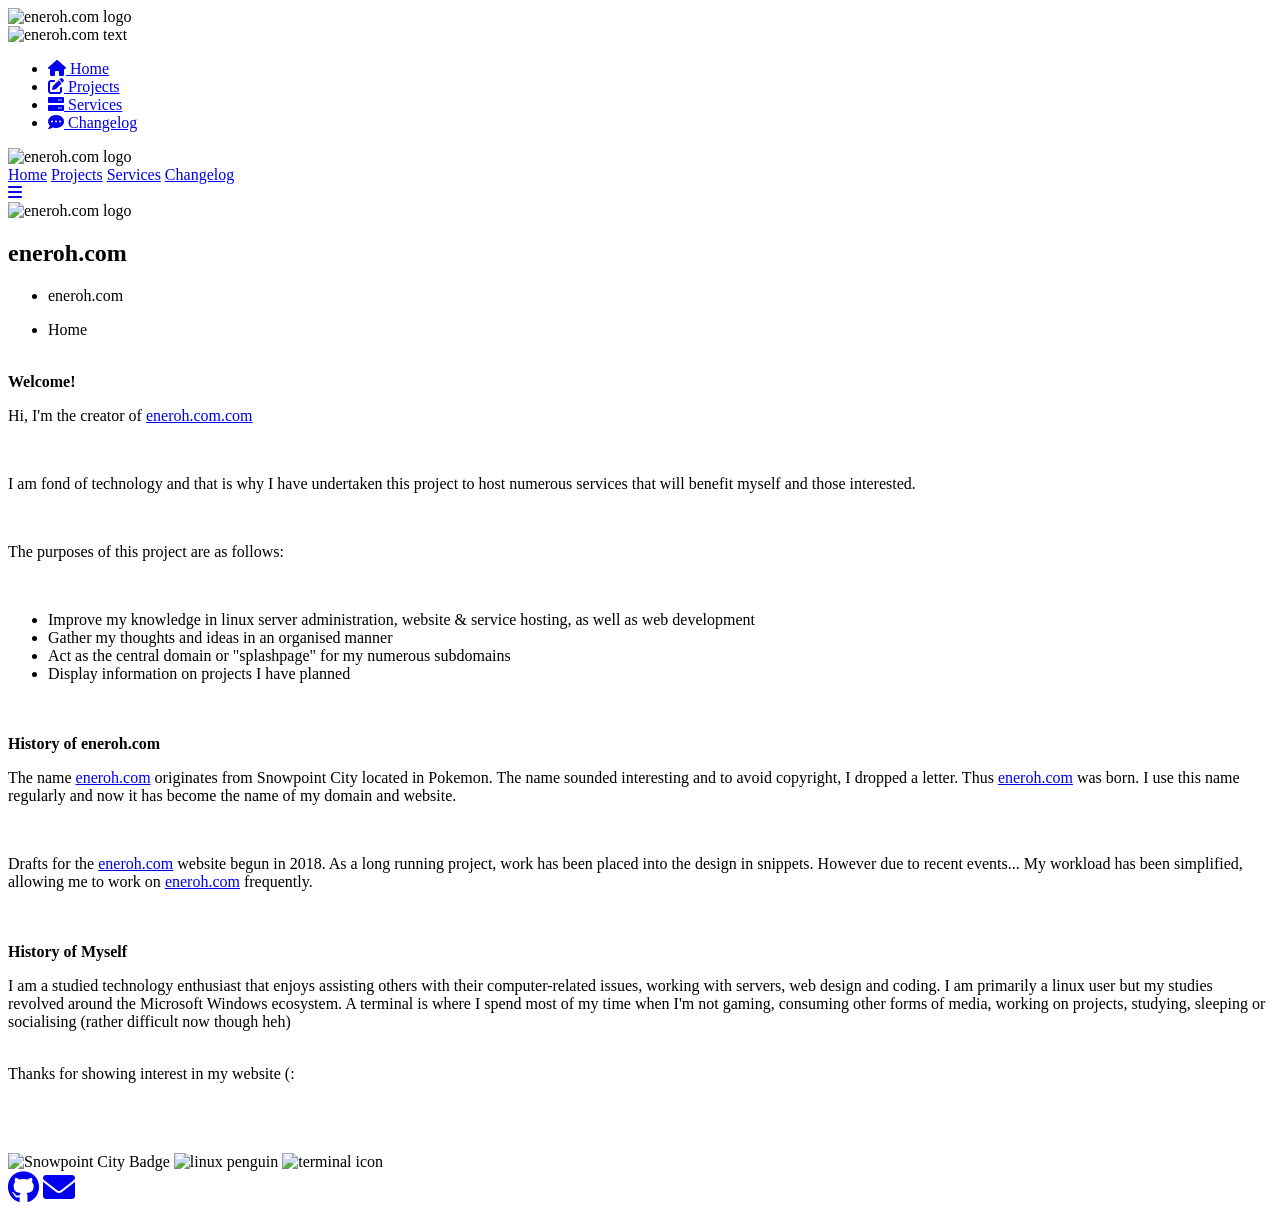
==== index.html @ 797b39be "Update site references from Snopoint to eneroh.com" ====
<!DOCTYPE html>
<html lang=en>
	<head>
		<title>Home | eneroh.com</title>
		<link rel="stylesheet" href="styles/styles.css">
		<link rel="stylesheet" href="https://cdnjs.cloudflare.com/ajax/libs/font-awesome/6.0.0-beta3/css/all.min.css">
		<link rel="icon" type="image/x-icon" href="../images/eneroh.png">
		<meta name="viewport" content="width=device-width, initial-scale=1.0">
	</head>
	<body>
		<section id="intro">
			<div id="parallax">	
				<nav>
					<div class="left">
						<img src="../images/eneroh.png" alt="eneroh.com logo" width="48">
						<div class="navhead">
							<img src="../images/navhead.png" alt="eneroh.com text" width="210">
						</div>
					</div>
					<div class="right">
						<ul>
							<li><a class="current" href="#">
							<i class="fa-solid fa-house"></i> Home</a></li>
							<li><a href="/projects">
							<i class="fa-solid fa-pen-to-square"></i> Projects</a></li>
							<li><a href="/services">
							<i class="fa-solid fa-server"></i> Services</a></li>
							<li><a href="/changelog">
							<i class="fa-solid fa-comment-dots"></i> Changelog</a></li>
						</ul>
					</div>
				</nav>
				<div class="navcont">
					<div class="navmain">
						<div class="navlogo">
							<img src="../images/eneroh.png" alt="eneroh.com logo" width="45">
						</div>
						<div id="navitems">
							<a href="/index" class="active">Home</a>
							<a href="/projects">Projects</a>
							<a href="/services">Services</a>
							<a href="/changelog">Changelog</a>
						</div>
					<a href="javascript:void(0);" class="icon" onclick="myFunction()">
						<i class="fa-solid fa-bars"></i>
					</a>
					</div>
				</div>
				<div id="header">
					<div class="logo"><img src="../images/eneroh.png" alt="eneroh.com logo" width="100" ></div>
					<div class="heading"><h1>eneroh.com</h1></div>
					<div class="subheading"></div>
				</div>
			</div>
		</section>
		<section id="info">
			<div id="infomain">
				<div class="pagehead">
					<div class="pageleft"><ul><li>eneroh.com</li></ul></div>
					<div class="pageright"><ul><li>Home</li></ul></div>
				</div>
				<br>
				<div class="infoleft">
					<div class="infohead"><b>Welcome!</b></div>
					<div class="infobody"><p>Hi, I'm the creator of <a class="emphasis" href="#">eneroh.com.com</a></p>
					<br><p>I am fond of technology and that is why I have undertaken this project
					to host numerous services that will benefit myself and those interested.</p>
					<br><p>The purposes of this project are as follows:</p><br>
					<ul>
						<li>Improve my knowledge in linux server administration, website & service hosting, as well as web development
						</li>
						<li>Gather my thoughts and ideas in an organised manner
						</li>
						<li>Act as the central domain or "splashpage" for my numerous subdomains
						</li>
						<li>Display information on projects I have planned
						</li>
					</ul>
					</div>
					<br><br>
					<div class="infohead"><b>History of eneroh.com</b></div>
					<div class="infobody"><p>The name <a class="emphasis" href="#">eneroh.com</a> originates from Snowpoint City located in 
					Pokemon. The name sounded
					interesting and to avoid copyright, I dropped a letter. 
					Thus <a class="emphasis" href="#">eneroh.com</a> was born.
					I use this name regularly and now it has become the name of my domain
					and website.</p>
					<br>
					<p>Drafts for the <a class="emphasis" href="#">eneroh.com</a> website begun in 2018. 
					As a long running project, work has been placed into the design in snippets. However due to 
					recent events... My workload has been
					simplified, allowing me to work on <a class="emphasis" href="#">eneroh.com</a> frequently.</p>
					</div><br><br>
					<div class="infohead"><b>History of Myself</b></div>
					<div class="infobody"><p>I am a studied technology enthusiast that enjoys assisting 
					others with their computer-related issues, working with servers, web design and coding.
					I am primarily a linux user but my studies revolved around the Microsoft Windows
					ecosystem. A terminal is where I spend most of my time when I'm not 
					gaming, consuming other forms of media, working on projects, studying, 
					sleeping or socialising (rather difficult now though heh)
					<br><br>
					<p>Thanks for showing interest in my website (:</p>
					</div>
				</div>
				<div class="infobottom">
					<br><br><br>
					<img src="../images/badge.png" alt="Snowpoint City Badge" width="130">
					<img src="../images/linux.png" alt="linux penguin" width="130">
					<img class="hiddenpic" src="../images/terminal.png" alt="terminal icon" width="130">
				</div>
			</div>
			<footer>
				<div class="footer">
					<a class="icon" href="https://github.com/Eneroh"><i class="fa-brands fa-github fa-2x" aria-hidden="true"></i></a>
					<a class="icon" href="mailto:kaolininduce@gmail.com"><i class="fa-solid fa-envelope fa-2x" aria-hidden="true"></i></a>
				</div>
			</footer>
		</section>
<script>
function myFunction() {
  var x = document.getElementById("navitems");
  if (x.style.display === "block") {
    x.style.display = "none";
    } else {
    x.style.display = "block";
  }
}
</script>
	</body>
</html>
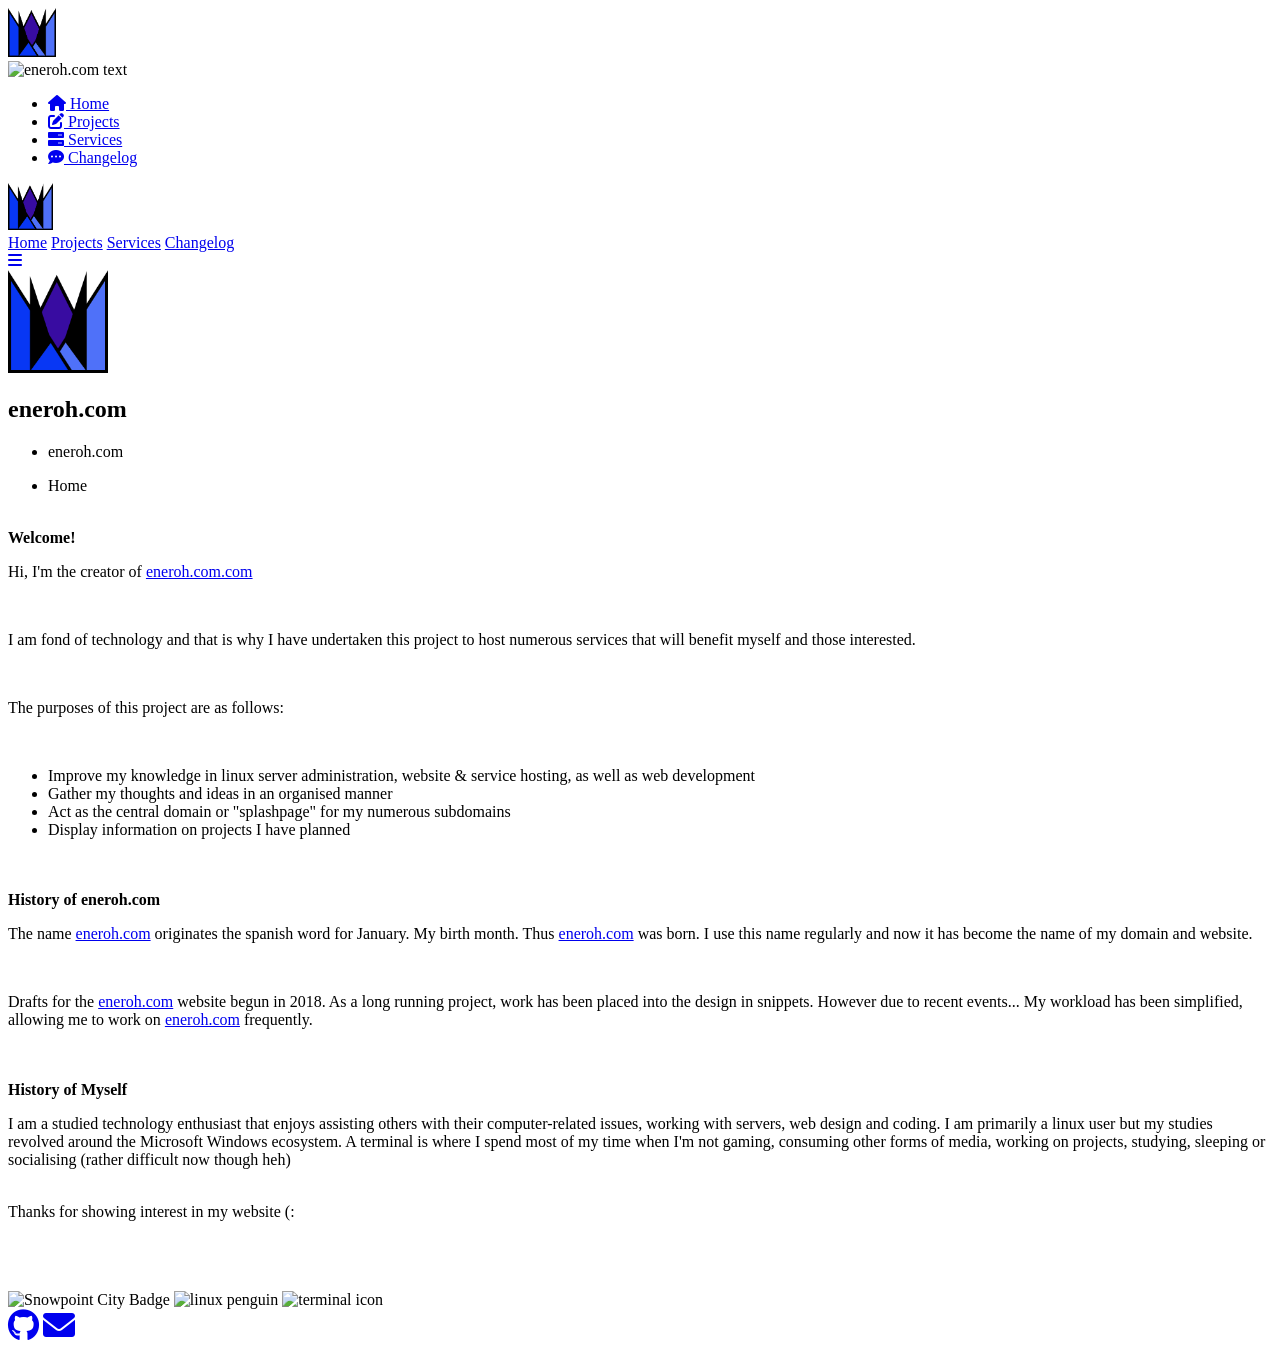
==== commit b5d844a7: "Update index.html" ====
--- a/index.html
+++ b/index.html
@@ -79,12 +79,9 @@
 					</div>
 					<br><br>
 					<div class="infohead"><b>History of eneroh.com</b></div>
-					<div class="infobody"><p>The name <a class="emphasis" href="#">eneroh.com</a> originates from Snowpoint City located in 
-					Pokemon. The name sounded
-					interesting and to avoid copyright, I dropped a letter. 
+					<div class="infobody"><p>The name <a class="emphasis" href="#">eneroh.com</a> originates the spanish word for January. My birth month.
 					Thus <a class="emphasis" href="#">eneroh.com</a> was born.
-					I use this name regularly and now it has become the name of my domain
-					and website.</p>
+					I use this name regularly and now it has become the name of my domain and website.</p>
 					<br>
 					<p>Drafts for the <a class="emphasis" href="#">eneroh.com</a> website begun in 2018. 
 					As a long running project, work has been placed into the design in snippets. However due to 
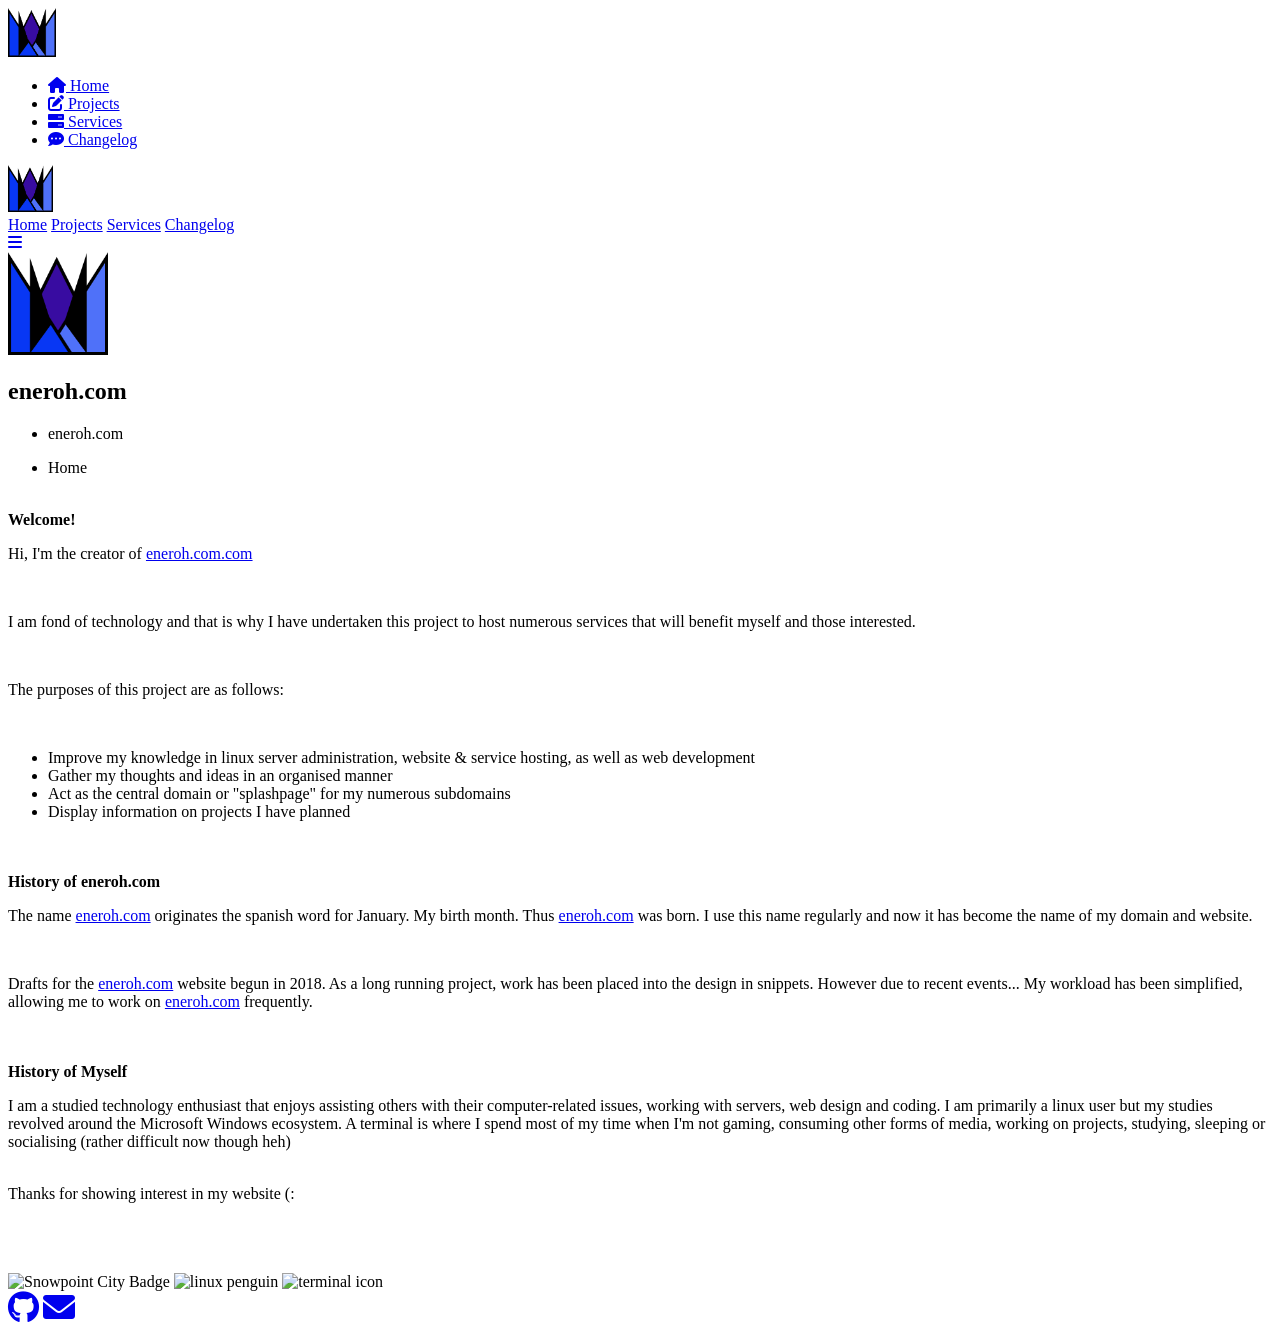
==== commit 8231a6fd: "Update index.html" ====
--- a/index.html
+++ b/index.html
@@ -13,9 +13,9 @@
 				<nav>
 					<div class="left">
 						<img src="../images/eneroh.png" alt="eneroh.com logo" width="48">
-						<div class="navhead">
+						<!--<div class="navhead">
 							<img src="../images/navhead.png" alt="eneroh.com text" width="210">
-						</div>
+						</div>-->
 					</div>
 					<div class="right">
 						<ul>
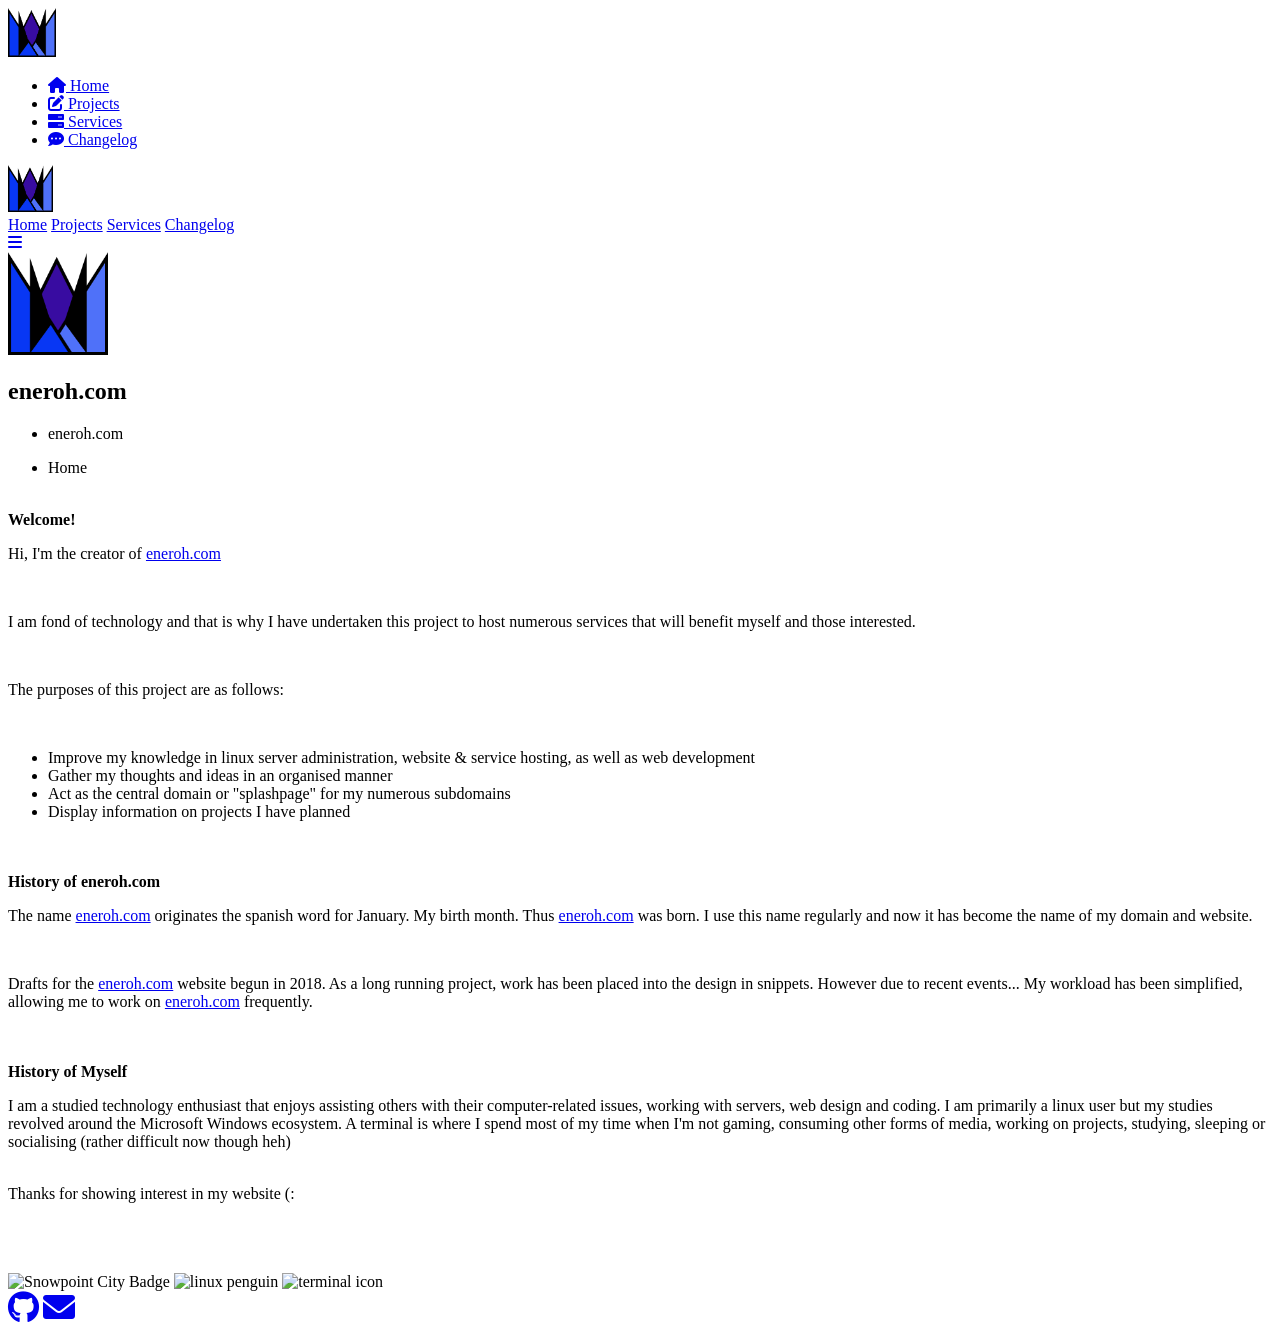
==== commit 268c4521: "Update index.html" ====
--- a/index.html
+++ b/index.html
@@ -62,7 +62,7 @@
 				<br>
 				<div class="infoleft">
 					<div class="infohead"><b>Welcome!</b></div>
-					<div class="infobody"><p>Hi, I'm the creator of <a class="emphasis" href="#">eneroh.com.com</a></p>
+					<div class="infobody"><p>Hi, I'm the creator of <a class="emphasis" href="#">eneroh.com</a></p>
 					<br><p>I am fond of technology and that is why I have undertaken this project
 					to host numerous services that will benefit myself and those interested.</p>
 					<br><p>The purposes of this project are as follows:</p><br>
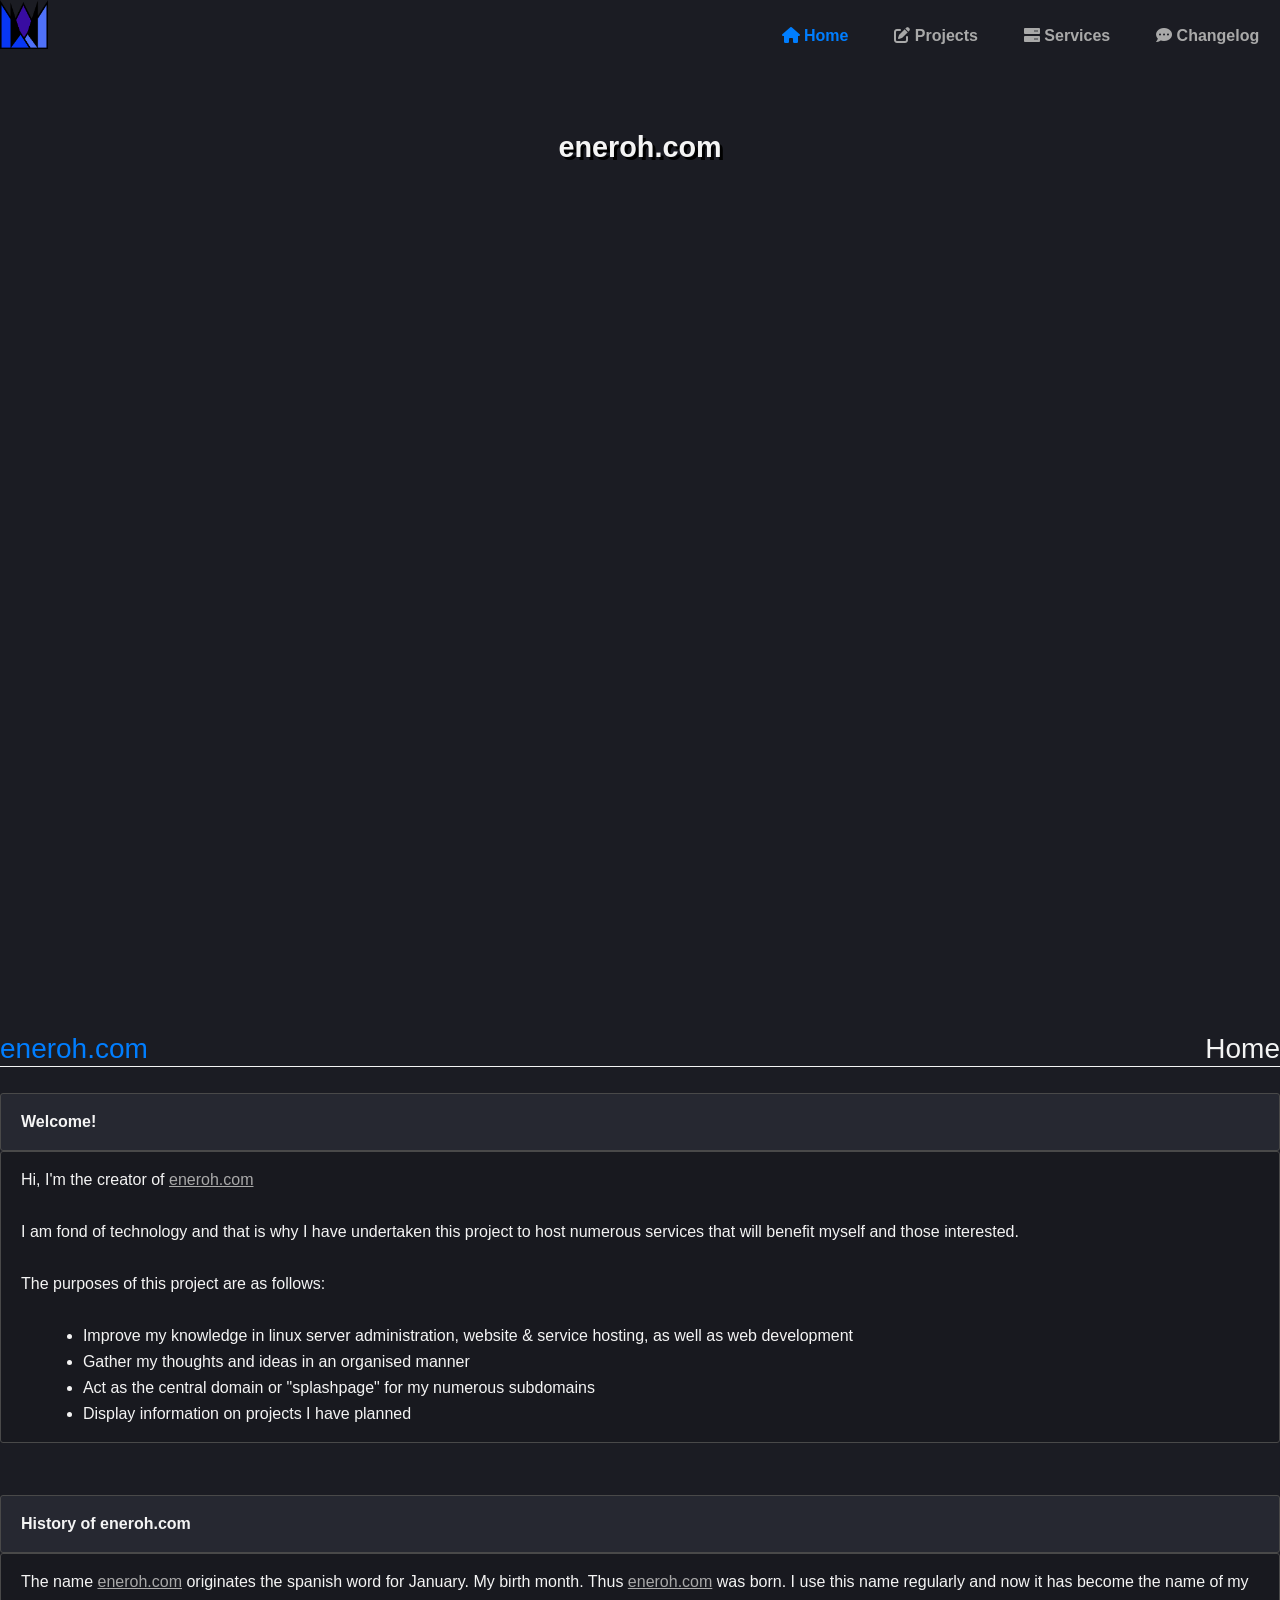
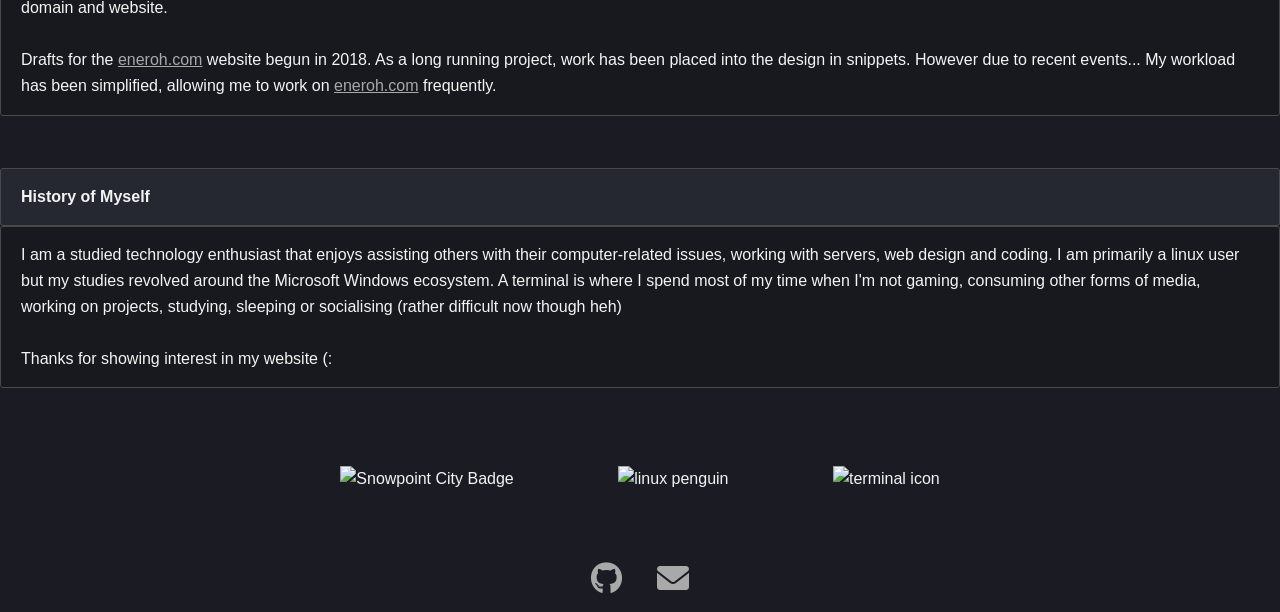
==== commit 6d7c31dd: "Update index.html" ====
--- a/index.html
+++ b/index.html
@@ -47,7 +47,7 @@
 					</div>
 				</div>
 				<div id="header">
-					<div class="logo"><img src="../images/eneroh.png" alt="eneroh.com logo" width="100" ></div>
+					<!--<div class="logo"><img src="../images/eneroh.png" alt="eneroh.com logo" width="100" ></div>-->
 					<div class="heading"><h1>eneroh.com</h1></div>
 					<div class="subheading"></div>
 				</div>
--- a/styles/styles.css
+++ b/styles/styles.css
@@ -0,0 +1,880 @@
+/* styles.css */
+
+/*@import url('https://fonts.googleapis.com/css2?family=Lato&display=swap');*/
+
+* {
+	margin: 0;
+	padding: 0;
+	border: 0;
+	vertical-align: baseline;
+	background: transparent;
+	font-family: sans-serif;
+}
+
+/*@font-face {
+	font-family: test;
+	src: url(../fonts/BebasNeue-Regular.woff);
+}*/
+
+body {
+	background-color: #1b1c23;
+	color: #f4f4f4;
+	line-height: 1.628;
+}
+
+/* page specific ids */
+
+h1 {
+	color: #f4f4f4;
+	text-align: center;
+}
+
+h2 {
+	color: #007eff;
+}
+
+table {
+	width: 100%;
+}
+
+hr {
+	border-bottom: 2px solid #f4f4f4;
+	margin: 16px auto;
+	width: 50px;
+}
+
+
+hr:not([size]) {
+	height: 1px;
+}
+
+td {
+	
+}
+
+table.cltabcus:nth-child(even) {
+	background-color: #1b1e4b;
+	text-align: center;
+	border: 1px solid black;
+}
+
+table.cltabcus:nth-child(odd) {
+	text-align: center;
+	border: 1px solid black;
+}
+
+#intro {
+	color: #f4f4f4;
+	height: 100%;
+	width: auto;
+}
+
+#info {
+	color: #f4f4f4;
+	height: 100%;
+	width: auto;
+}
+
+#changelog {
+	color: #f4f4f4;
+	height: 100%;
+	width: auto;
+}
+
+#projects {
+	color: #f4f4f4;
+	height: 100%;
+	width: auto;
+}
+
+#services {
+	color: #f4f4f4;
+	height: 100%;
+	width: auto;
+}
+
+
+#contact {
+	color: #f4f4f4;
+	height: 100%;
+	width: auto;
+}
+
+/* nav bar in all its glory */
+
+nav {
+	background-color: #1b1c23;
+	color: #f4f4f4;
+	padding-left: 20%;
+	padding-right: 20%;
+	position: relative;
+	height: 60px;
+	width: auto;
+	list-style-type: none;
+}
+
+nav li {
+	display: inline;
+	font-weight: bold;
+}
+
+nav a:link {
+	border-radius: 5%;
+	margin: 0 1%;
+	padding: 15px;
+	font-size: 100%;
+	color: #a9a9a9;
+	text-decoration: none;
+}
+
+nav a:link:hover {
+	/*background-color: #007eff;*/
+	color: #f4f4f4;
+	transition: color 0.5s ease-out, box-shadow 0.5s ease-out;
+}
+
+nav .left {
+	display: inline;
+	position: absolute;
+	width: 285px;
+	float: left;
+}
+
+nav .right {
+	float: right;
+	padding-top: 22.5px;	
+	width: 575px;
+	text-align: right;
+}
+
+nav .navhead {
+	padding-left: 2%;
+	width: auto;
+	height: auto;
+	display: inline;
+}
+
+/* smart device nav bar */
+
+.navcont {
+	height: auto;
+	width: auto;
+	color: white;
+	display: none;
+}
+
+.navmain {
+	overflow: hidden;
+	background-color: #1b1c23;
+	position: relative;
+
+}
+
+.navmain #navitems {
+	display: none;
+}
+
+.navmain a.icon {
+	background: #000;
+	display: block;
+	position: absolute;
+	right: 0;
+	top: 0;
+}
+
+.navmain a {
+	color: #a9a9a9;
+	padding: 14px 16px;
+	text-decoration: none;
+	font-size: 16px;
+	display: block;
+}
+
+.navmain a:hover {
+	background-color: #f4f4f4; 	
+	color: #f4f4f4;
+	transition: color 0.5s ease-out, box-shadow 0.5s ease-out;
+}
+
+.navmain a:hover:not(.active) {
+	background-color: #a9a9a9;
+	color: #1b1c23;
+
+}
+
+.active {
+  background-color: #000;
+  color: #000;
+}
+
+.navmain a:visited {
+	color: #f4f4f4;	
+}
+
+.navlogo {
+	padding-left: 2%;
+}
+
+/* breadcrumb navigation */
+
+ul.breadcrumb {
+  padding: 10px 16px;
+  list-style: none;
+  background-color: #18191f;
+  border: 1px solid #494949;
+  border-radius: 3px;
+}
+
+ul.breadcrumb li {
+  display: inline;
+  font-size: 18px;
+}
+
+ul.breadcrumb li+li:before {
+  padding: 8px;
+  color: #f4f4f4;
+  content: "/\00a0";
+}
+
+ul.breadcrumb li a {
+  color: #0275d8;
+  text-decoration: none;
+}
+
+ul.breadcrumb li a:hover {
+  color: #01447e;
+  text-decoration: underline;
+}
+
+/* index related ids and classes */
+
+#parallax {
+	height: 1000px;
+	width: 100%;
+	background-image: url("../images/parallax.jpg");
+	background-attachment: fixed;
+	background-position: center;
+	background-repeat: no-repeat;
+	background-size: cover;
+}
+
+#header {
+	padding-top: 5%;
+	height: auto;
+	width: auto;
+}
+
+.logo {
+	text-align: center;
+}
+
+.heading {
+	height: 10%;
+	width: 100%;
+	text-align: center;
+	text-shadow: 3px 3px #000;
+	font-size: 120%;
+}
+
+.subheading {
+
+}
+
+/* Universal classes */
+
+.pagehead {
+	border-bottom: 1px solid #f4f4f4;
+	height: auto;
+	width: 100%;
+	list-style-type: none;
+	padding-bottom: 40px;
+	margin-right: 10%;
+}
+
+.pageleft ul {
+	color: #007eff;
+	font-size: 175%;
+	float: left;
+	list-style: none;
+}
+
+.pageright ul {
+	color: #f4f4f4;
+	font-size: 175%;
+	float: right;
+	list-style: none;
+}
+
+.infohead {
+	border: 1px solid #494949;
+	background-color: #262831;
+	border-radius: 3px;
+	display: block;
+	height: 100%;
+	width: auto;
+	padding: 15px 20px;
+}
+
+.infobody {
+	background-color: #18191f;
+	border: 1px solid #494949;
+	border-radius: 3px;
+	display: block;
+	padding: 15px 20px;
+}
+
+.infobody ul {
+	padding-left: 5%;
+}
+
+footer {
+	height: 50px;
+	width: 100%;
+	padding-top: 20px;
+	vertical-align: middle;
+	text-align: center;
+}
+
+footer a.icon {
+	padding: 15px;
+	color: #a9a9a9;
+}
+
+footer a:hover {
+	color: #f4f4f4;
+	transition: color 0.5s ease-out, box-shadow 0.5s ease-out;
+}
+
+a.emphasis {
+	color: #a9a9a9;
+}
+
+/* info classes */
+
+#infomain {
+	padding-top: 2%;
+	padding-left: 20%;
+	padding-right: 20%;
+	height: auto;
+	width: auto;
+}
+
+.infotop {
+	height: 100%;
+	width: 100%;
+}
+
+.infobottom {
+	height: 100%;
+	width: 100%;
+	text-align: center;
+	vertical-align: middle;
+	padding-bottom: 50px;
+}
+
+.infobottom img {
+	padding-left: 50px;
+	padding-right: 50px;
+}
+
+/* Changelog classes */
+
+#clmain {
+	padding-top: 2%;
+	padding-left: 20%;
+	padding-right: 20%;
+	padding-bottom: 5%;
+	height: auto;
+	width: auto;
+}
+
+#cltable {
+	display: block;
+	width: 100%;
+}
+
+.cltabcus {
+	display: block;
+	empty-cells: hide;
+	width: 100%;
+}
+
+table.cltabcus tr, table.cltabcus td, table.cltabcus tbody {
+	display: block;
+}
+
+table.cltabcus td {
+	padding-top: 1%;
+	padding-bottom: 1%;
+}
+
+/* Projects classes */
+
+#projmain {
+	padding-top: 2%;
+	padding-left: 20%;
+	padding-right: 20%;
+	padding-bottom: 5%;
+	height: auto;
+	width: auto;
+}
+
+/* Services classes */
+
+#servmain {
+	padding-top: 2%;
+	padding-left: 20%;
+	padding-right: 20%;
+	padding-bottom: 5%;
+	height: auto;
+	width: auto;
+}
+
+/*#servtable {
+	display: block;
+	width: 100%;
+}*/
+
+table.servtab {
+	height: 100%;
+	width: 99.5%;	
+	table-layout: fixed;
+}
+
+table.servtab th, table.servtab tr, table.servtab td, table.servtab tbody {
+	vertical-align: middle;
+}
+
+table.servtab td {
+	padding-top: 1%;
+	padding-bottom: 1%;
+}
+
+/*#servleft {
+	text-align: right;
+	float: left;
+	width: 9%;
+	height: 100%;
+	display: inline;
+}
+
+#servright {
+	text-align: left;
+	float: right;
+	width: 90.5%;
+	height: 100%;
+	display: inline;
+}*/
+
+/* Contact classes */
+
+#contmain {
+	padding-top: 2%;
+	padding-left: 20%;
+	padding-right: 20%;
+	padding-bottom: 5%;
+	height: auto;
+	width: auto;
+}
+
+/* The form, oh yeah baby */
+
+.form {
+  border-radius: 5px;
+  padding: 20px;
+}
+
+.form label {
+	font-weight: bold;
+}
+
+input[type=text], select, textarea {
+  width: 100%;
+  padding: 12px; 
+  border: 1px solid #494949;
+  border-radius: 4px;
+  box-sizing: border-box;
+  margin-top: 6px;
+  margin-bottom: 16px;
+  resize: vertical;
+  color: #f4f4f4;
+  background-color: #1b1c23;
+}
+
+input[type=email], select, textarea {
+  width: 100%;
+  padding: 12px; 
+  border: 1px solid #494949;
+  border-radius: 4px;
+  box-sizing: border-box;
+  margin-top: 6px;
+  margin-bottom: 16px;
+  resize: vertical;
+  color: #f4f4f4;
+  background-color: #1b1c23;
+}
+
+
+input[type=submit] {
+  background-color: #007eff;
+  color: #f4f4f4;
+  padding: 12px 20px;
+  border: none;
+  border-radius: 4px;
+  cursor: pointer;
+}
+
+input[type=submit]:hover {
+  background-color: #0065CC;
+  color: #000;
+}
+
+/* Hyperlink related items */
+
+li a:hover:not(.current) {
+  /*background-color: #555;*/
+  color: #007eff;
+}
+
+li a.current {
+  /*background-color: #007eff;*/
+  color: #007eff;
+}
+
+infobody a:link {
+	color: #f4f4f4;
+	text-decoration: none;
+	outline: 0;
+}
+
+servtab a:link {
+	outline: 0;
+}
+
+a:active {
+	color: #f4f4f4;
+	text-decoration: none;
+}
+
+/*a:hover {
+	color: #007eff;
+}*/
+
+/*a:visited {
+	color: #f4f4f4;	
+}*/
+
+a.emphasis:hover {
+	color: #f4f4f4;
+	transition: color 0.5s ease-out, box-shadow 0.5s ease-out;	
+}
+
+/* Resizing options */
+
+@media screen and (max-width:1414px) {
+	
+	nav {
+		padding-left: 0;
+		padding-right: 0;
+	}
+	
+	nav .navhead {
+		display: none;
+	}
+	
+	navhead {
+		display: none;
+	}
+	
+	nav .left {
+		width: 0px;
+		left: 0;
+	}
+	
+	nav .right {
+		width:	575px;
+	}
+	
+	#infomain {
+		width: 100%;
+		padding-left: 0%;
+		padding-right: 0%;	
+	}
+
+	.infoleft {
+		width: 100%;
+	}
+	
+	.inforight {
+		width: 100%;
+		padding-top: 0%;
+	}
+	
+	#projmain {
+		width: 100%;
+		padding-left: 0%;
+		padding-right: 0%;
+	}
+
+	#servmain {
+		width: 100%;
+		padding-left: 0%;
+		padding-right: 0%;
+	}
+
+	#clmain {
+		width: 100%;
+		padding-left: 0%;
+		padding-right: 0%;
+	}
+	
+	#contmain {
+		width: 100%;
+		padding-left: 0%;
+		padding-right: 0%;
+	}
+}
+
+@media screen and (max-width:992px) {
+
+	.navlogo {
+		width: 100%;
+		padding-left: 0%;
+		
+	}
+
+	nav {
+		display: none;
+	}
+	
+	.navcont {
+		display: block;
+	}
+
+	#infomain {
+		width: 100%;
+		padding-left: 0%;
+		padding-right: 0%;	
+	}
+
+	.infoleft {
+		width: 100%;
+	}
+	
+	.inforight {
+		width: 100%;
+		padding-top: 0%;
+	}
+	
+	#projmain {
+		width: 100%;
+		padding-left: 0%;
+		padding-right: 0%;
+	}
+
+	#servmain {
+		width: 100%;
+		padding-left: 0%;
+		padding-right: 0%;
+	}
+
+	#clmain {
+		width: 100%;
+		padding-left: 0%;
+		padding-right: 0%;
+	}
+	
+	#contmain {
+		width: 100%;
+		padding-left: 0%;
+		padding-right: 0%;
+	}
+}
+
+@media screen and (max-width: 768px) {
+
+	.navlogo {
+		width: 100%;
+		padding-left: 0%;
+	}
+	
+	nav {
+		display: none;
+	}
+	
+	.navcont {
+		display: block;
+	}
+
+	#infomain {
+		width: 100%;
+		padding-left: 0%;
+		padding-right: 0%;
+	}
+
+	.infoleft {
+		width: 100%;
+	}
+	
+	.inforight {
+		width: 100%;
+		padding-top: 0%;
+	}
+
+	#projmain {
+		width: 100%;
+		padding-left: 0%;
+		padding-right: 0%;
+	}
+
+	#servmain {
+		width: 100%;
+		padding-left: 0%;
+		padding-right: 0%;
+	}
+
+	#clmain {
+		width: 100%;
+		padding-left: 0%;
+		padding-right: 0%;
+	}
+	
+	#contmain {
+		width: 100%;
+		padding-left: 0%;
+		padding-right: 0%;
+	}
+
+}
+
+@media screen and (max-width: 600px) {
+
+	.navlogo {
+		width: 100%;
+		padding-left: 0%;
+	}
+
+	nav {
+		display: none;
+	}
+
+	nav a {
+		font-size: 74.5%;
+		color: #f4f4f4;
+	}
+	
+	.navcont {
+		display: block;
+	}
+
+	#infomain {
+		width: 100%;
+		padding-left: 0%;
+		padding-right: 0%;
+	}
+
+	.infoleft {
+		width: 100%;
+	}
+	
+	.inforight {
+		width: 100%;
+		padding-top: 0%;
+	}
+	
+	.infobottom img {
+		padding-left: 0px;
+		padding-right: 0px;
+	}
+	
+	#projmain {
+		width: 100%;
+		padding-left: 0%;
+		padding-right: 0%;
+	}
+
+	#servmain {
+		width: 100%;
+		padding-left: 0%;
+		padding-right: 0%;
+	}
+
+	#clmain {
+		width: 100%;
+		padding-left: 0%;
+		padding-right: 0%;
+	}
+	
+	#contmain {
+		width: 100%;
+		padding-left: 0%;
+		padding-right: 0%;
+	}
+
+}
+
+@media screen and (max-width: 400px) {
+
+	.navlogo {
+		width: 100%;
+		padding-left: 0%;
+	}
+
+	nav a {
+		font-size: 74.5%;
+		color: #f4f4f4;
+	}
+	
+	.navcont {
+		display: block;
+	}
+
+	#infomain {
+		width: 100%;
+		padding-left: 0%;
+		padding-right: 0%;
+	}
+
+	.infoleft {
+		width: 100%;
+	}
+	
+	.inforight {
+		width: 100%;
+		padding-top: 0%;
+	}
+	
+	.infobottom img {
+		padding-left: 0px;
+		padding-right: 0px;
+	}
+	
+	.hiddenpic {
+		display: none;	
+	}
+	
+	#projmain {
+		width: 100%;
+		padding-left: 0%;
+		padding-right: 0%;
+	}
+
+
+	#servmain {
+		width: 100%;
+		padding-left: 0%;
+		padding-right: 0%;
+	}
+
+	#clmain {
+		width: 100%;
+		padding-left: 0%;
+		padding-right: 0%;
+	}
+	
+	#contmain {
+		width: 100%;
+		padding-left: 0%;
+		padding-right: 0%;
+	}
+}
